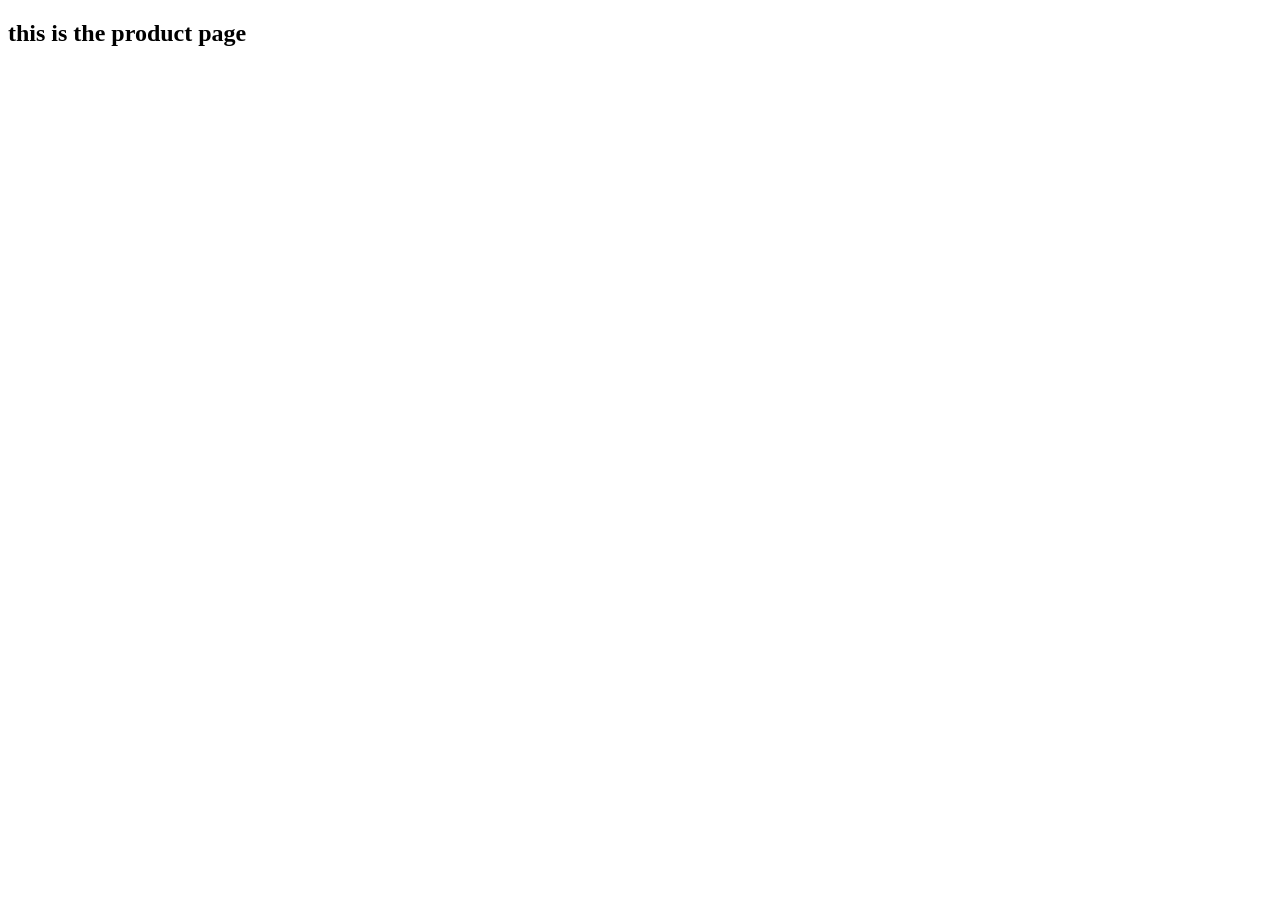
==== src/main/resources/templates/Product/index.html @ 14da26cd "creando plantillas" ====
<!doctype html>
<html lang="en" xmlns:th="http://www.thymeleaf.org">
  <head>
    <meta charset="utf-8">
    <meta name="viewport" content="width=device-width, initial-scale=1">
    <title>Bootstrap demo</title>
    <link th:href="@{bootstrap/css/bootstrap.min.css}" rel="stylesheet">
 </head>
  <body>
    <header th:include="admin/template::header"></header>
      <h2>this is the product page</h2>
   <footer th:include="admin/template::footer"></footer> 
   <script th:src="@{bootstrap/js/bootstrap.bundle.min.js}"></script>
  </body>
</html>
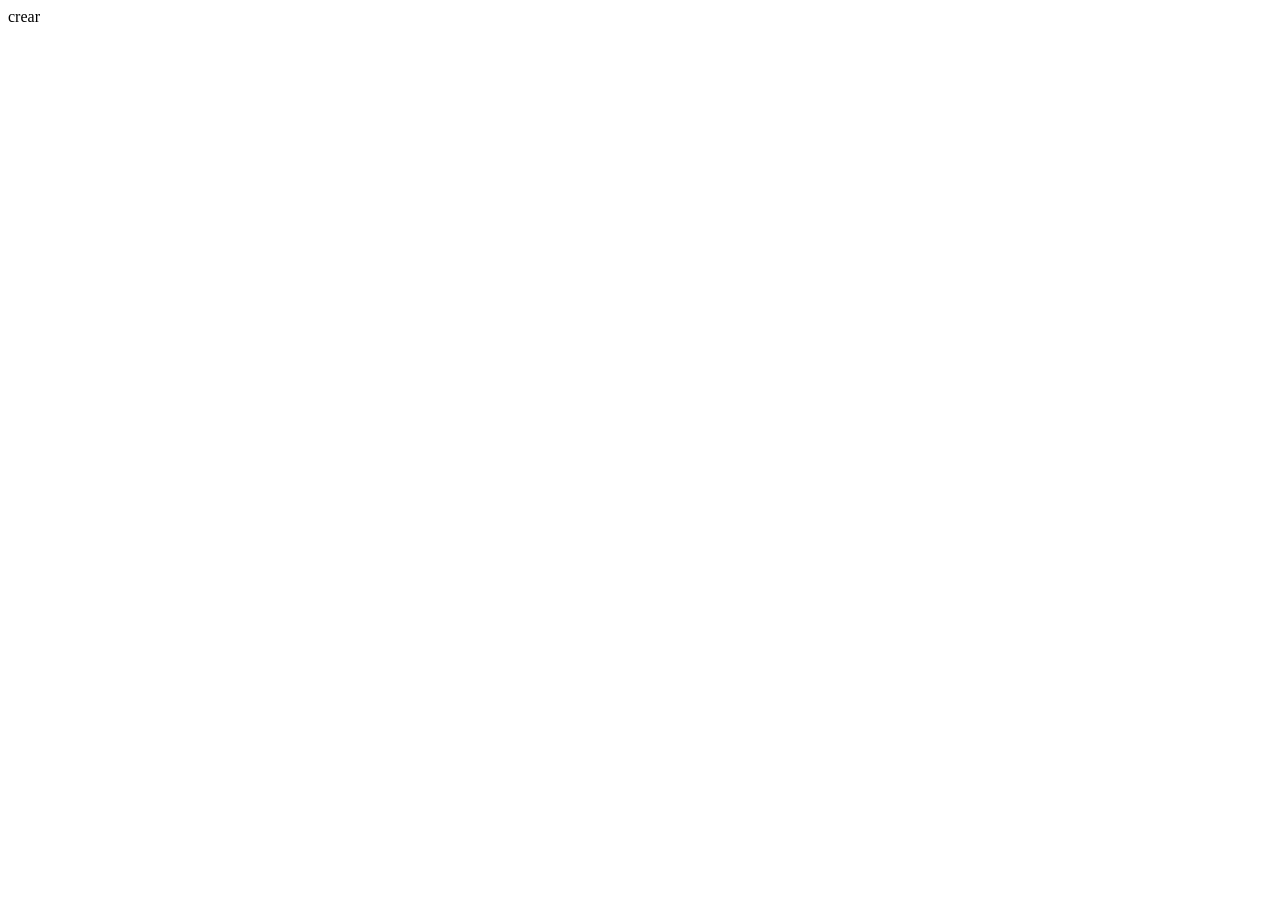
==== commit b506716b: "pagina create" ====
--- a/src/main/resources/templates/Product/index.html
+++ b/src/main/resources/templates/Product/index.html
@@ -8,7 +8,13 @@
  </head>
   <body>
     <header th:include="admin/template::header"></header>
-      <h2>this is the product page</h2>
+    
+    <div class="container text-center ">
+      <a class="btn btn-primary my-5 " th:href="@{/product/create}">crear</a>
+		
+	</div>  
+
+      
    <footer th:include="admin/template::footer"></footer> 
    <script th:src="@{bootstrap/js/bootstrap.bundle.min.js}"></script>
   </body>
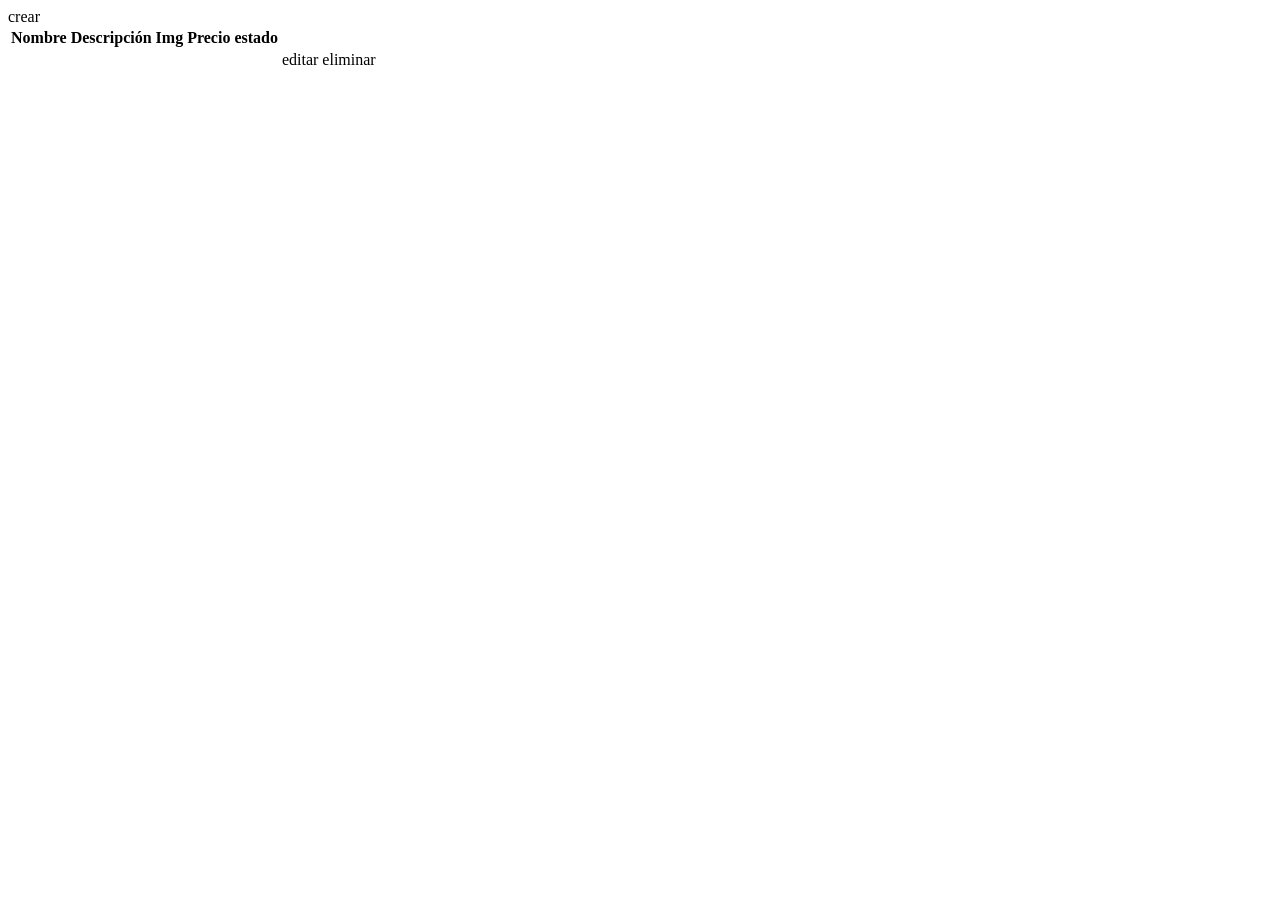
==== commit 5bb576c7: "crear y editar productos" ====
--- a/src/main/resources/templates/Product/index.html
+++ b/src/main/resources/templates/Product/index.html
@@ -3,19 +3,55 @@
   <head>
     <meta charset="utf-8">
     <meta name="viewport" content="width=device-width, initial-scale=1">
-    <title>Bootstrap demo</title>
+    <title>Resto demo</title>
     <link th:href="@{bootstrap/css/bootstrap.min.css}" rel="stylesheet">
  </head>
   <body>
     <header th:include="admin/template::header"></header>
     
     <div class="container text-center ">
-      <a class="btn btn-primary my-5 " th:href="@{/product/create}">crear</a>
-		
+     <a class="btn btn-primary my-5 " th:href="@{/product/create}">crear</a>	
 	</div>  
-
+	
+	<div class="w-75 m-auto">
+	 <table class="table table-hover">
+		 <tr>
+			 <th scope ="col">Nombre</th>
+			 <th scope ="col">Descripción</th>
+			 <th scope ="col">Img</th>
+			 <th scope ="col">Precio</th>
+			 <th scope ="col">estado</th>
+			 <th scope ="col"></th>
+		 </tr>
+		 <tbody>
+			 <tr th:each="product:${products}">
+				 <td th:text="${product.name}"></td>
+				 <td th:text="${product.description}"></td>
+				 <td th:text="${product.imgUrl}"></td>
+				 <td th:text="${product.price}"></td>
+				 <td th:text="${product.state}"></td>	
+<!--				    boton editar nos lleva al controlador del producto/editar-->
+				 <td><a class="btn btn-warning" th:href="@{product/edit/{id} (id=${product.id})}">editar</a></td>		
+				 <td><a class="btn btn-danger">eliminar</a></td>		 
+			 </tr>				  
+		 </tbody>
+	 </table> 	
+	</div>
+	
       
    <footer th:include="admin/template::footer"></footer> 
    <script th:src="@{bootstrap/js/bootstrap.bundle.min.js}"></script>
   </body>
-</html>+</html>
+
+
+
+
+
+
+
+
+
+
+
+
